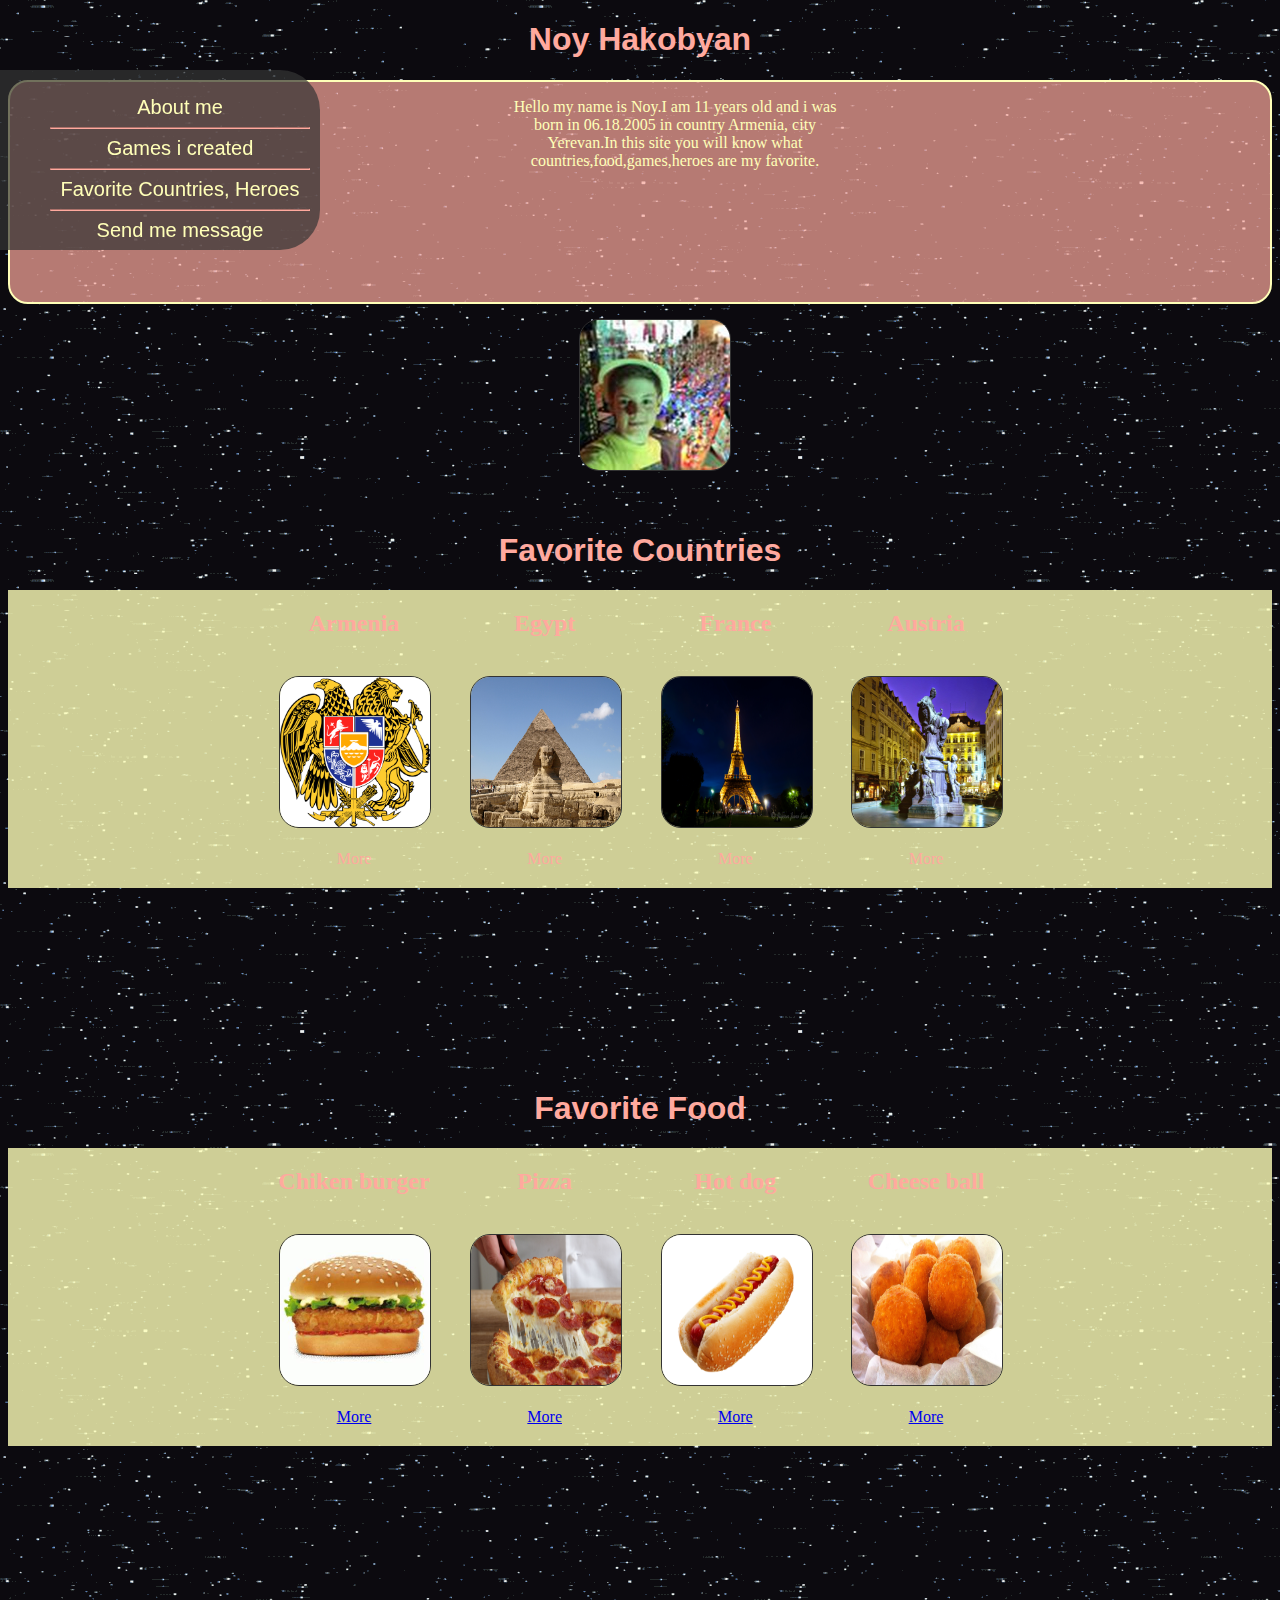
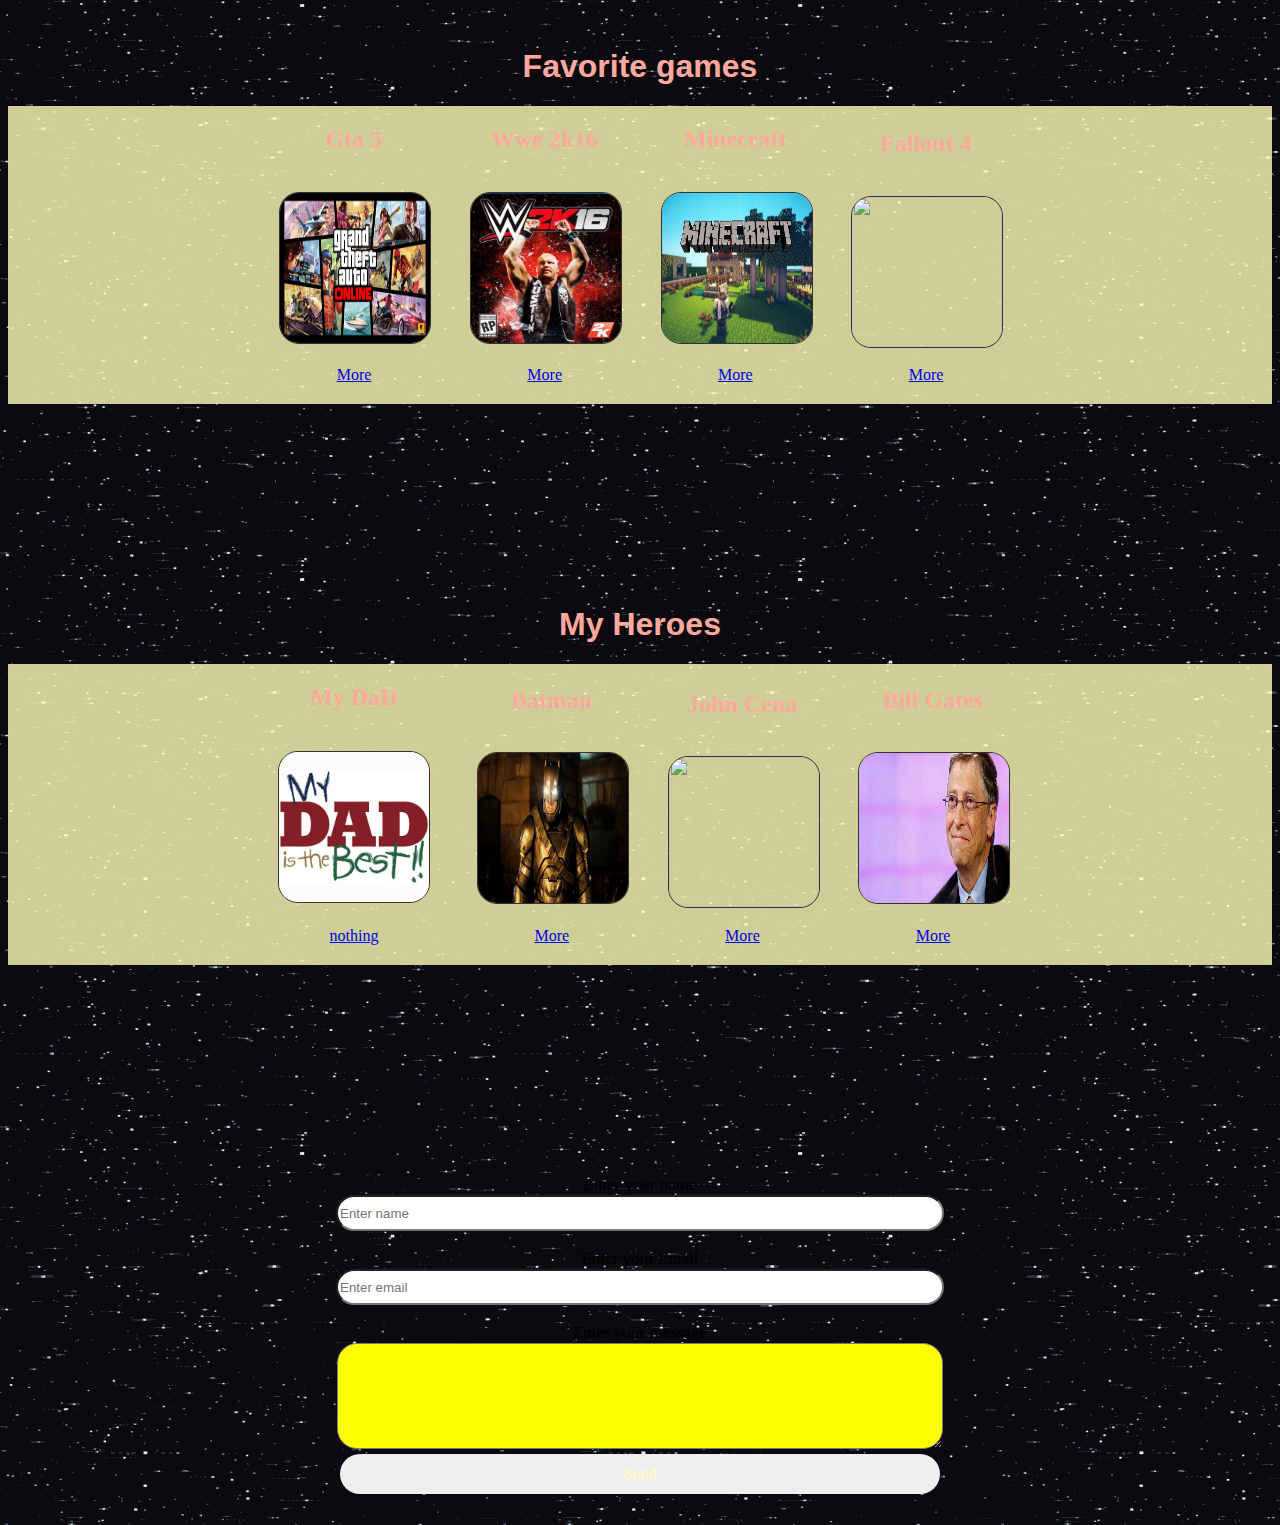
==== mysite/index.html @ 593ff695 "Add files via upload" ====
<!DOCTYPE html>
<html>
<head><title> my site </title>
<link rel="stylesheet" type="text/css" href="my.css">
</head>
<body>

<nav>
<ul style="list-style-type:none">
     <li><a href="#"> About me</a></li>
	 <hr />
     <li><a href="#"> Games i created</a></li>
	 <hr />
     <li><a href="#"> Favorite Countries, Heroes</a></li>
	 <hr />
     <li><a href="#"> Send me message</a></li>

</ul>
</nav>
<h1> Noy Hakobyan</h1>
<main id="about">
<span> <p>Hello my name is Noy.I am 11 years old and i was born in 06.18.2005 in country Armenia, city Yerevan.In this site you will know what countries,food,games,heroes are my favorite.</p></span>

</main>


<span>
<img src="noy/noy.jpg">
</span>


<h1>Favorite Countries </h1>

<div id="countryDiv">

<span><h2>Armenia</h2>
<a class="countries" href="https://en.wikipedia.org/wiki/Armenia"  target="-blank"><img src="noy/armenia.PNG">More</a></span>
<span><h2>Egypt</h2>
<a class="countries" href="https://en.wikipedia.org/wiki/Egypt"  target="-blank"><img src="noy/egypt.jpg">More</a></span>
<span><h2>France</h2>
<a class="countries" href="https://en.wikipedia.org/wiki/Armenia"  target="-blank"><img src="noy/paris.jpg">More</a></span>
<span><h2>Austria</h2>
<a class="countries" href="https://en.wikipedia.org/wiki/Austria"  target="-blank"><img src="noy/austria.jpg">More</a></span>
</div>
<br><br><br><br><br><br><br><br><br><br>


<h1>Favorite Food </h1>

<div id="foodDiv">

<span><h2>Chiken burger</h2>
<a class="food" href="https://en.wikipedia.org/wiki/Chicken_sandwich"  target="-blank"><img src="noy/th.jpg">More</a></span>
<span><h2>Pizza</h2>
<a class="food" href="https://en.wikipedia.org/wiki/Pizza"  target="-blank"><img src="noy/p.jpg">More</a></span>
<span><h2>Hot dog</h2>
<a class="food" href="https://en.wikipedia.org/wiki/Hot_dog"  target="-blank"><img src="noy/h.jpg">More</a></span>
<span><h2>Cheese ball</h2>
<a class="food" href="https://en.wikipedia.org/wiki/Cheese_ball"  target="-blank"><img src="noy/ball.jpg">More</a></span>
</div>
<br><br><br><br><br><br><br><br><br><br>

<h1>Favorite games</h1>


<div id="foodDiv">

<span><h2>Gta 5</h2>
<a class="game" href="https://en.wikipedia.org/wiki/Grand_Theft_Auto_V"  target="-blank"><img src="noy/gta.jpg">More</a></span>
<span><h2>Wwe 2k16</h2>
<a class="game" href="https://en.wikipedia.org/wiki/WWE"  target="-blank"><img src="noy/wwe.jpg">More</a></span>
<span><h2>Minecraft</h2>
<a class="game" href="https://en.wikipedia.org/wiki/Minecraft"  target="-blank"><img src="noy/mine.jpg">More</a></span>
<span><h2>Fallout 4</h2>
<a class="game" href="https://en.wikipedia.org/wiki/Fallout_4"  target="-blank"><img src="noy/fallout.PNG">More</a></span></div>
<br><br><br><br><br><br><br><br><br><br>

<h1>My Heroes</h2>

<div id="foodDiv">

<span><h2>My DaD</h2>
<a class="hero" href="#"  target="-blank"><img src="noy/dad.png">nothing</a></span>
<span><h2>Batman </h2>
<a class="hero" href="https://en.wikipedia.org/wiki/Batman"  target="-blank"><img src="noy/b.jpg">More</a></span>
<span><h2>John Cena</h2>
<a class="hero" href="https://en.wikipedia.org/wiki/John_Cena" target="-blank"><img src="noy/jn.PNG">More</a></span>
<span><h2>Bill Gates</h2>
<a class="hero" href="https://en.wikipedia.org/wiki/Bill_Gates"  target="-blank"><img src="noy/bg.jpg">More</a></span></div>
<br><br><br><br><br><br><br><br><br><br>

<footer>
<div id="foot">
<span id="footSpan">
     <label>Enter your name<br><input type="text" name="names" id="names " placeholder="Enter name">
	 </label>
	 <br>
	 <br>
     <label>Enter your Email<br> <input type="text" name="email" id="email" placeholder="Enter email">
	 </label>
	 <br>
	 <br>
	 <label>Enter your message<br><textarea id="comment" name="comment" placeholder="Enter message">
	 </textarea>
	 </label>
	 <br>
	 <button type="submit" value="Submit">Send</button>
	 
</span>
</div>
</footer>
</body>

</html>
---- mysite/my.css ----
body{
	background-image: url("noy/bla.gif");
	text-align: center ;
	color:white;
}
nav{
	float: left;
	z-index: auto;
	position: fixed;
	left: 0;
	top:70px;
	background-color: rgba(53,53,53,0.7);
	width: 300px;
	height:160px;
	border-top-right-radius: 40px;
	border-bottom-right-radius: 40px;
	padding:10px;
}

nav a{
	text-decoration: none;
	color: #ffffb8;
	font-family: Arial;
	font-size: 20px;
	padding: 10px;
}

nav a:hover{
	color:#ffa99e;
}
hr{
	border-color:#ffa99e;
}
main{
	background-color: rgba(255,169,158,0.7);
	border: 2px solid #ffffb8;
	border-radius: 20px;
}
main span{
	 height: 200px;
	 width: 400px;
}

main img{
	 position: relative;
	 left: 400px;
	 z-index: 5;
	 height: 150px;
	 width: 100px;
	 border-top-left-radius: 40px;
	 border-bottom-left-radius: 40px;
}
#countryDiv{
	 background-color: rgba(255,255,184, 0.8);
	
}
span{
	 display: inline-block;
	margin-bottom: 20px;
}
.countries{
	 text-decoration: none;
	 font-family: Comic Sans Ms;
	 color: #ffa99e;
}

#foodDiv{
	 background-color: rgba(255,255,184, 0.8);	 
}


a:hover{
	 color: #444;
}
h1{
	font-family: Arial;
	color:#ffa99e;
}
h2{
	font-family: Forte;
	color: #ffa99e;
}
p{
	 font-family: Comic Sans Ms;
	 color: #ffffb8;
  	 margin-left: 70px;
}
img{
	 height: 150px;
	 width: 150px;
	 float: center;
	 margin: 10%;
	 border: 1px solid #333;
	 border-radius: 20px;
}

.heroes{
	 text-decoration: none;
	 font-family: Comic Sans Ms;
	 color: #ffa99e;
}
#foot{
	 height: 360px;
	 margin: 10px;
	 background-image: url("noy/.jpg");
	 background-repeat: no-repeat;
	
}

label{
	 font-family:Forte;
	 font-size:17px;
	 color: #000;
}

#footSpan{
	 margin-top: 20px;
}

input{
	 width: 600px;
	 height: 30px;
	 border-radius: 20px;
	 background-color #FFFFB8;
	
}

textarea{
	 width: 600px;
	 height: 100px;
	 border-radius: 20px;
	background-color: #ffff00
}

button{
	 width: 600px;
	 height: 40px;
	 background-image: url ("noy/hi.png");
	 border: none;
	 color: #FFFFB8;
	 border-radius: 20px;
	 font-family: Forte;
	 font-size:17px;
}
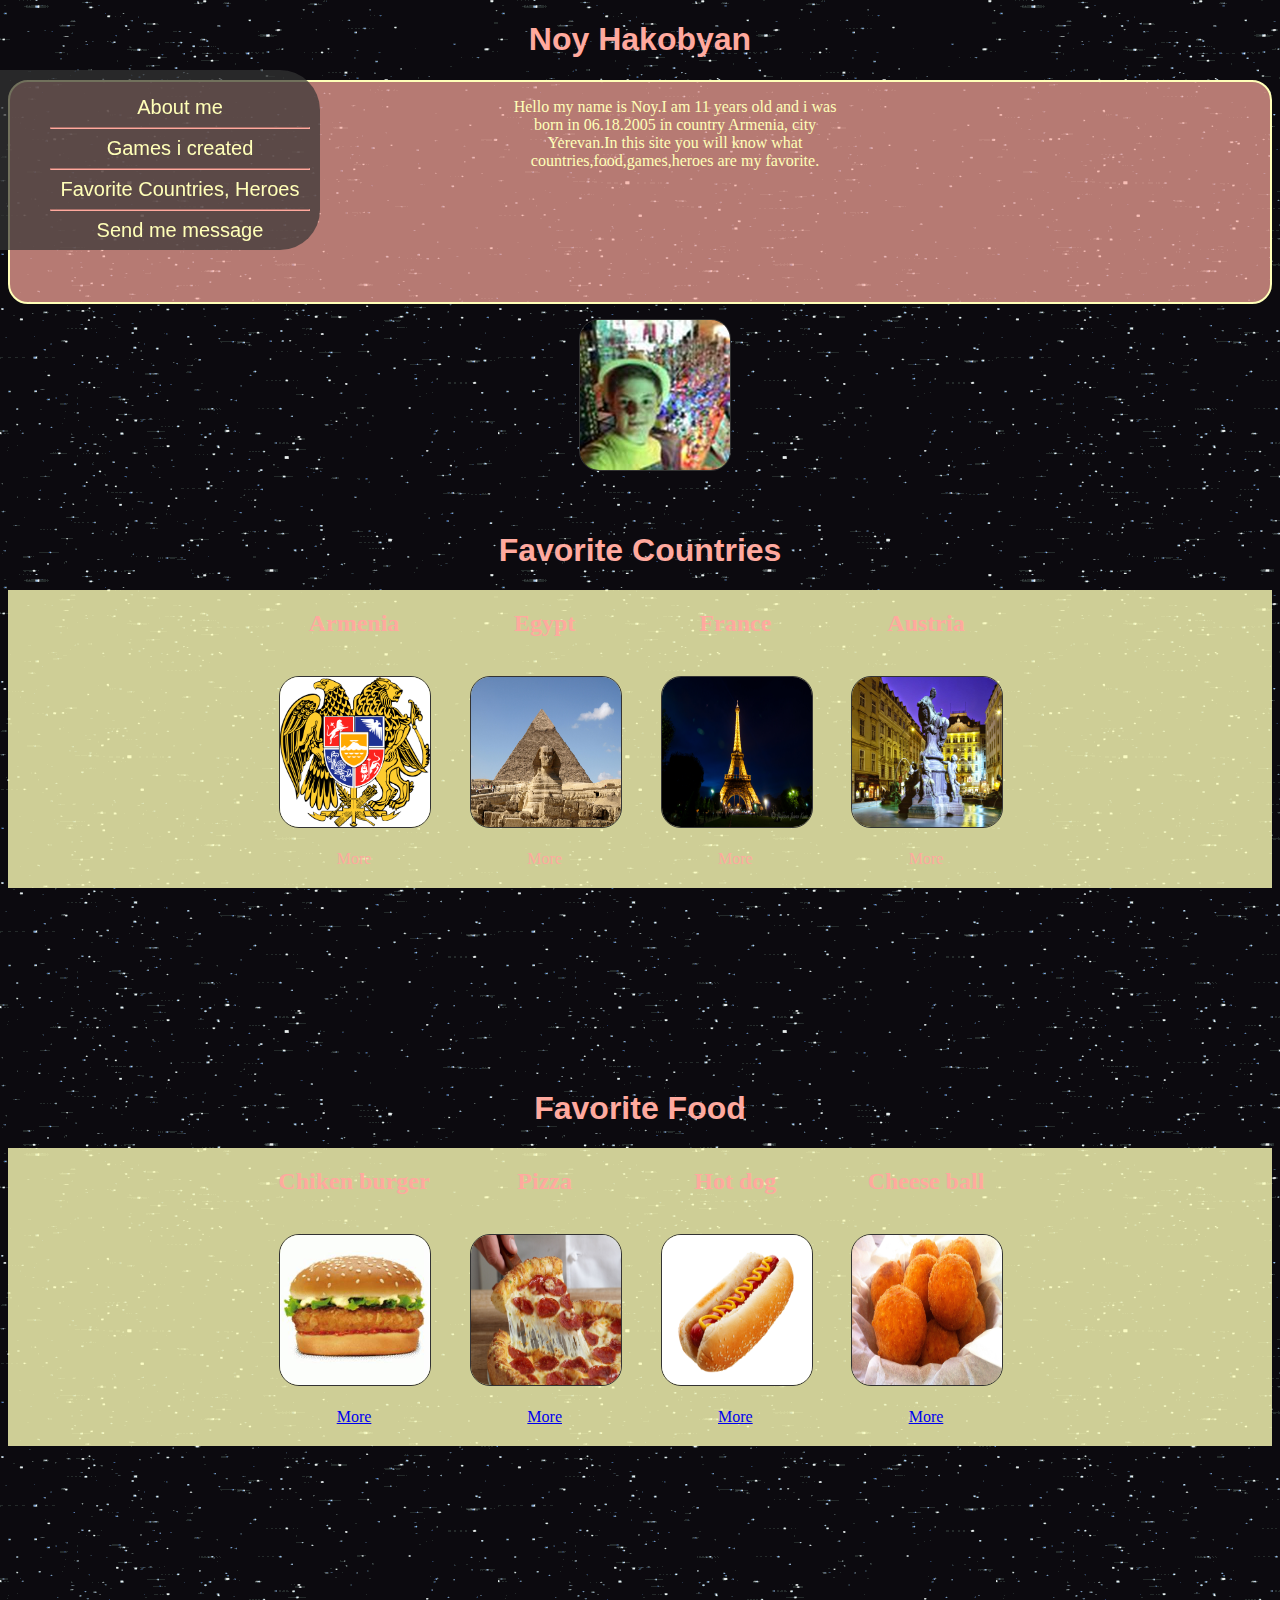
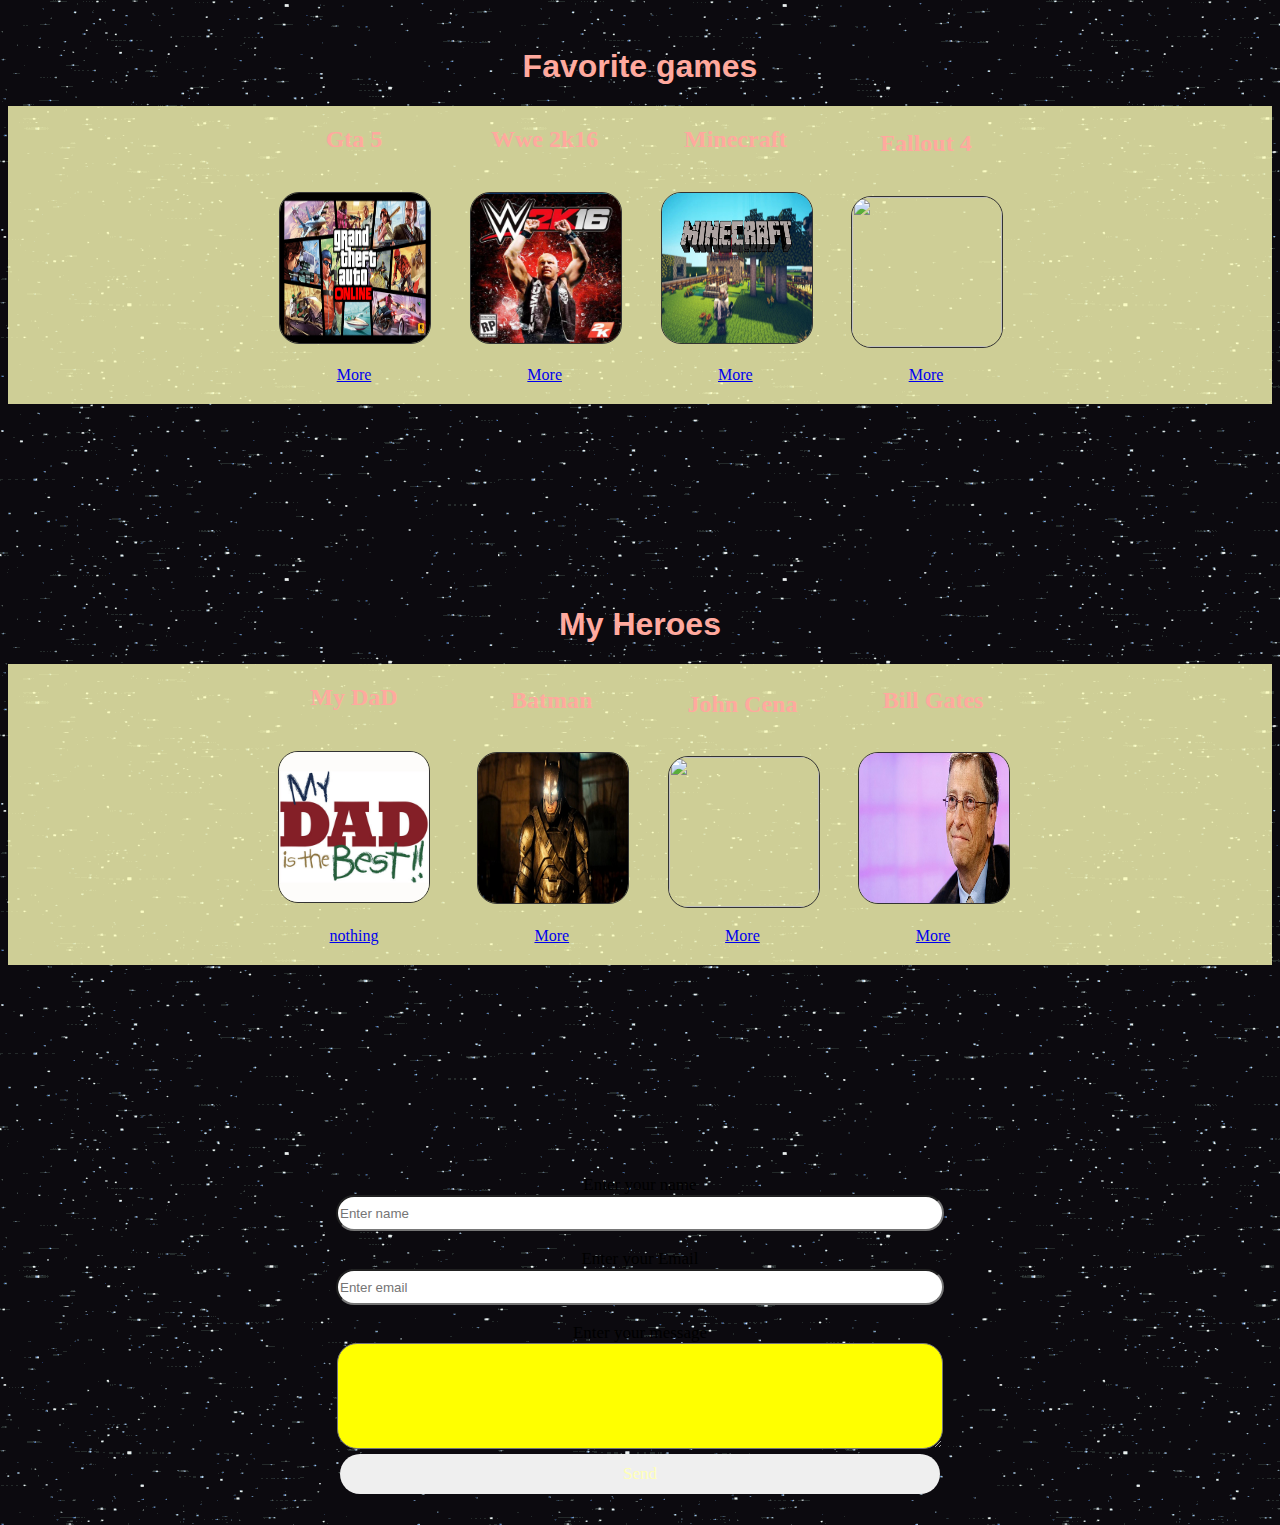
==== commit 053be783: "Update index.html" ====
--- a/mysite/index.html
+++ b/mysite/index.html
@@ -9,7 +9,7 @@
 <ul style="list-style-type:none">
      <li><a href="#"> About me</a></li>
 	 <hr />
-     <li><a href="#"> Games i created</a></li>
+     <li><a href="robot/robot.html"> Games i created</a></li>
 	 <hr />
      <li><a href="#"> Favorite Countries, Heroes</a></li>
 	 <hr />
@@ -111,4 +111,4 @@
 </footer>
 </body>
 
-</html>+</html>
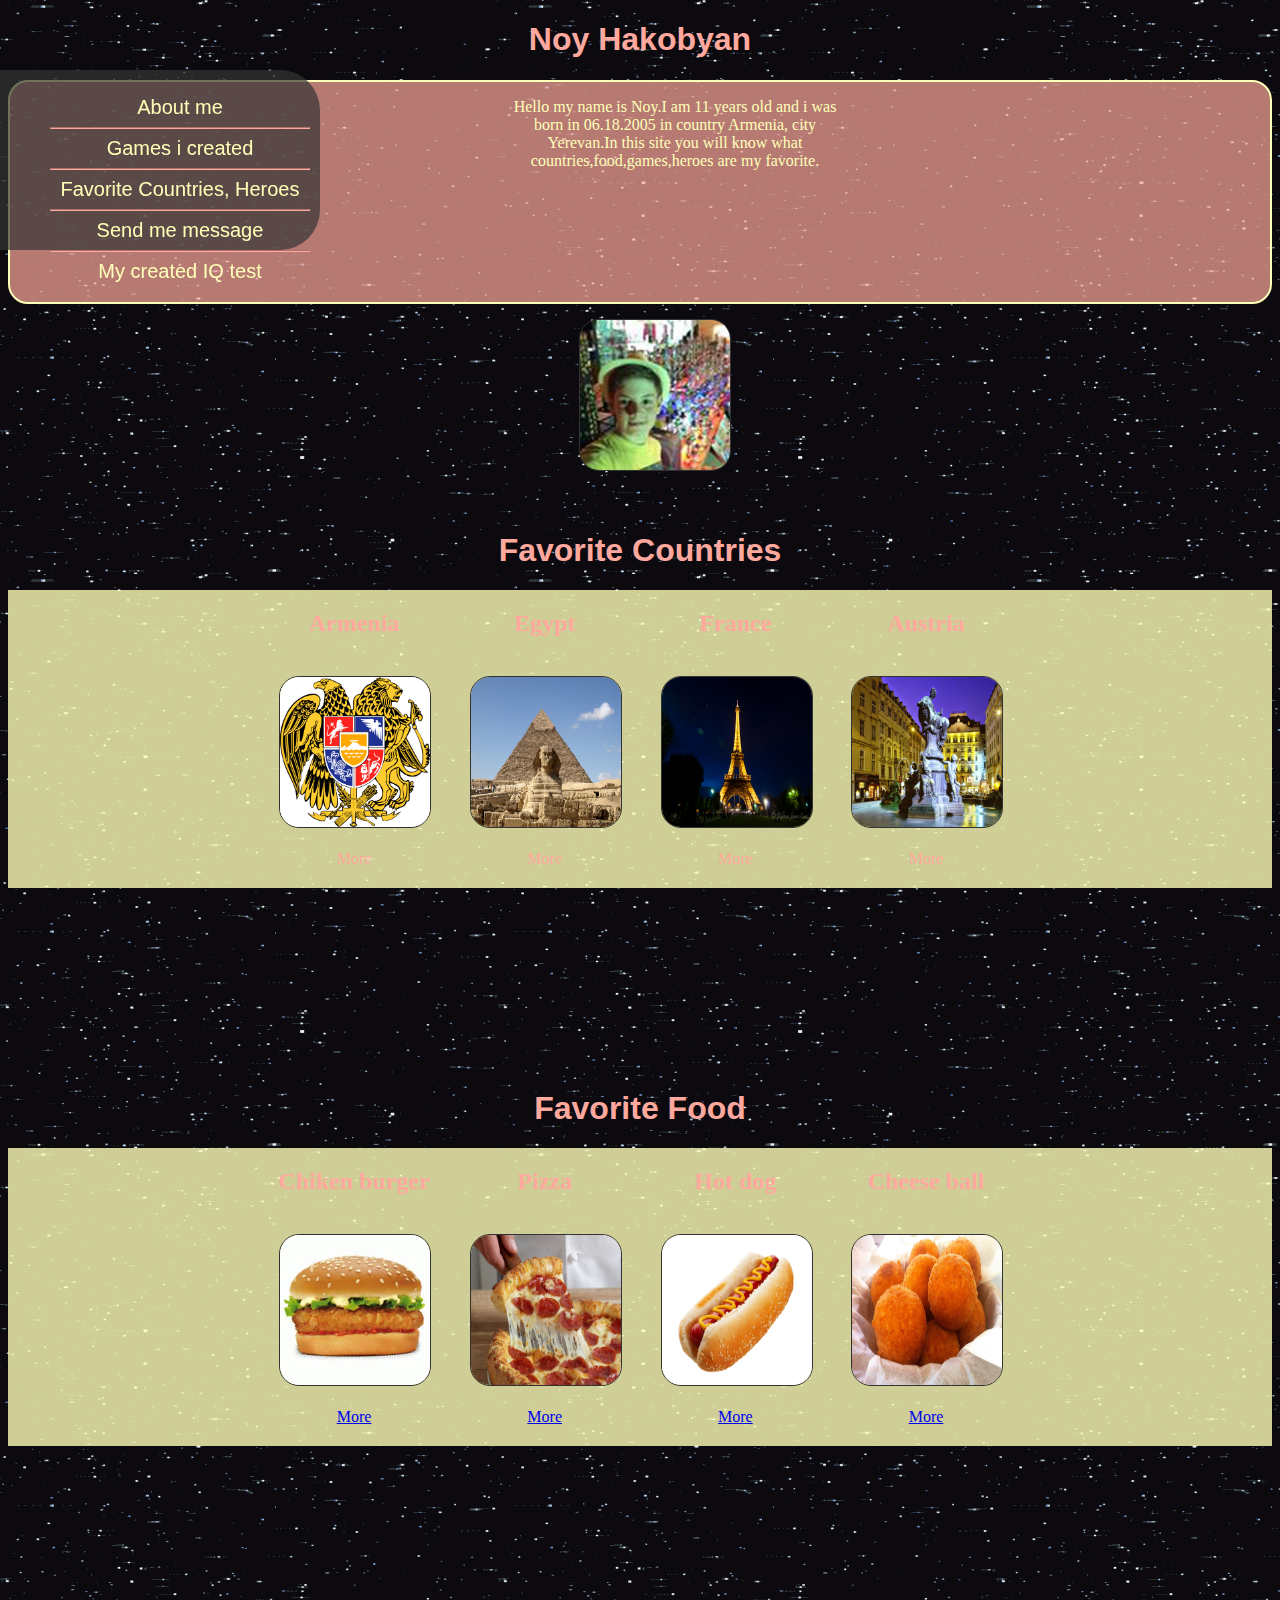
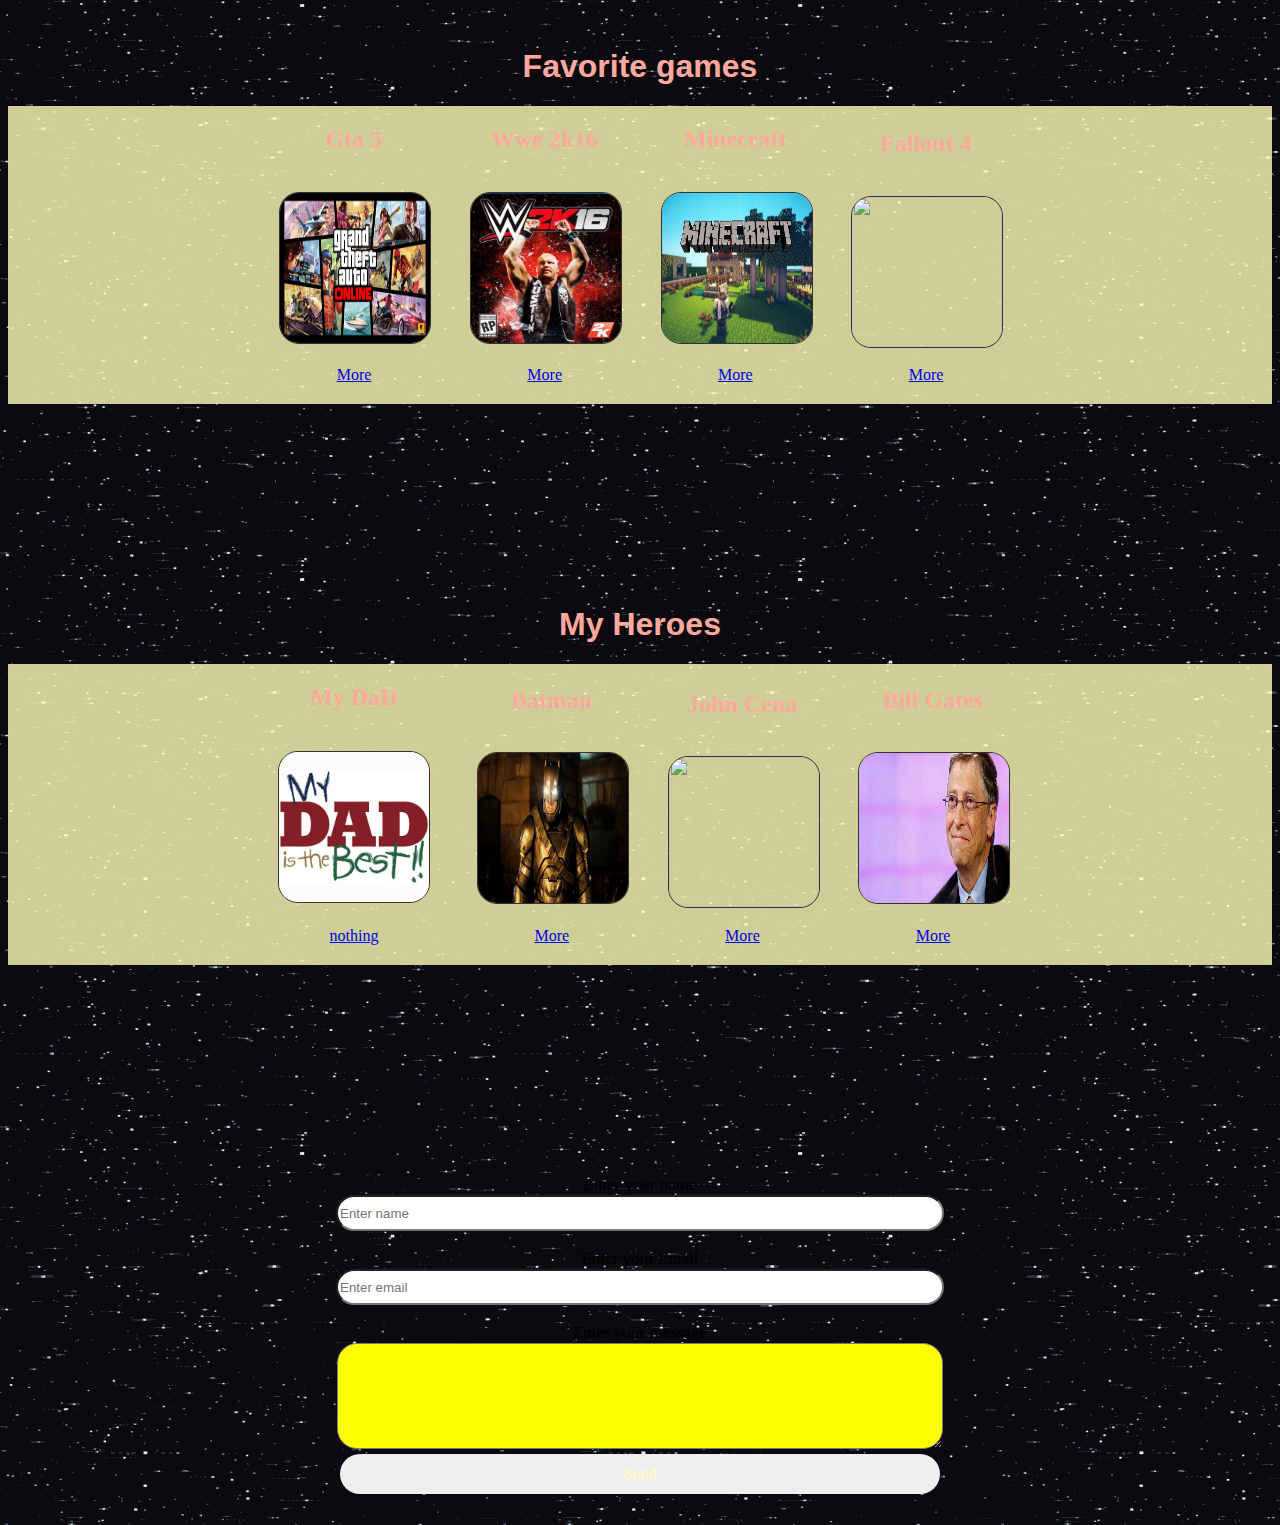
==== commit 08db67ca: "Update index.html" ====
--- a/mysite/index.html
+++ b/mysite/index.html
@@ -14,6 +14,8 @@
      <li><a href="#"> Favorite Countries, Heroes</a></li>
 	 <hr />
      <li><a href="#"> Send me message</a></li>
+          <hr />
+     <li><a href="test.html"> My created IQ test</a></li>
 
 </ul>
 </nav>
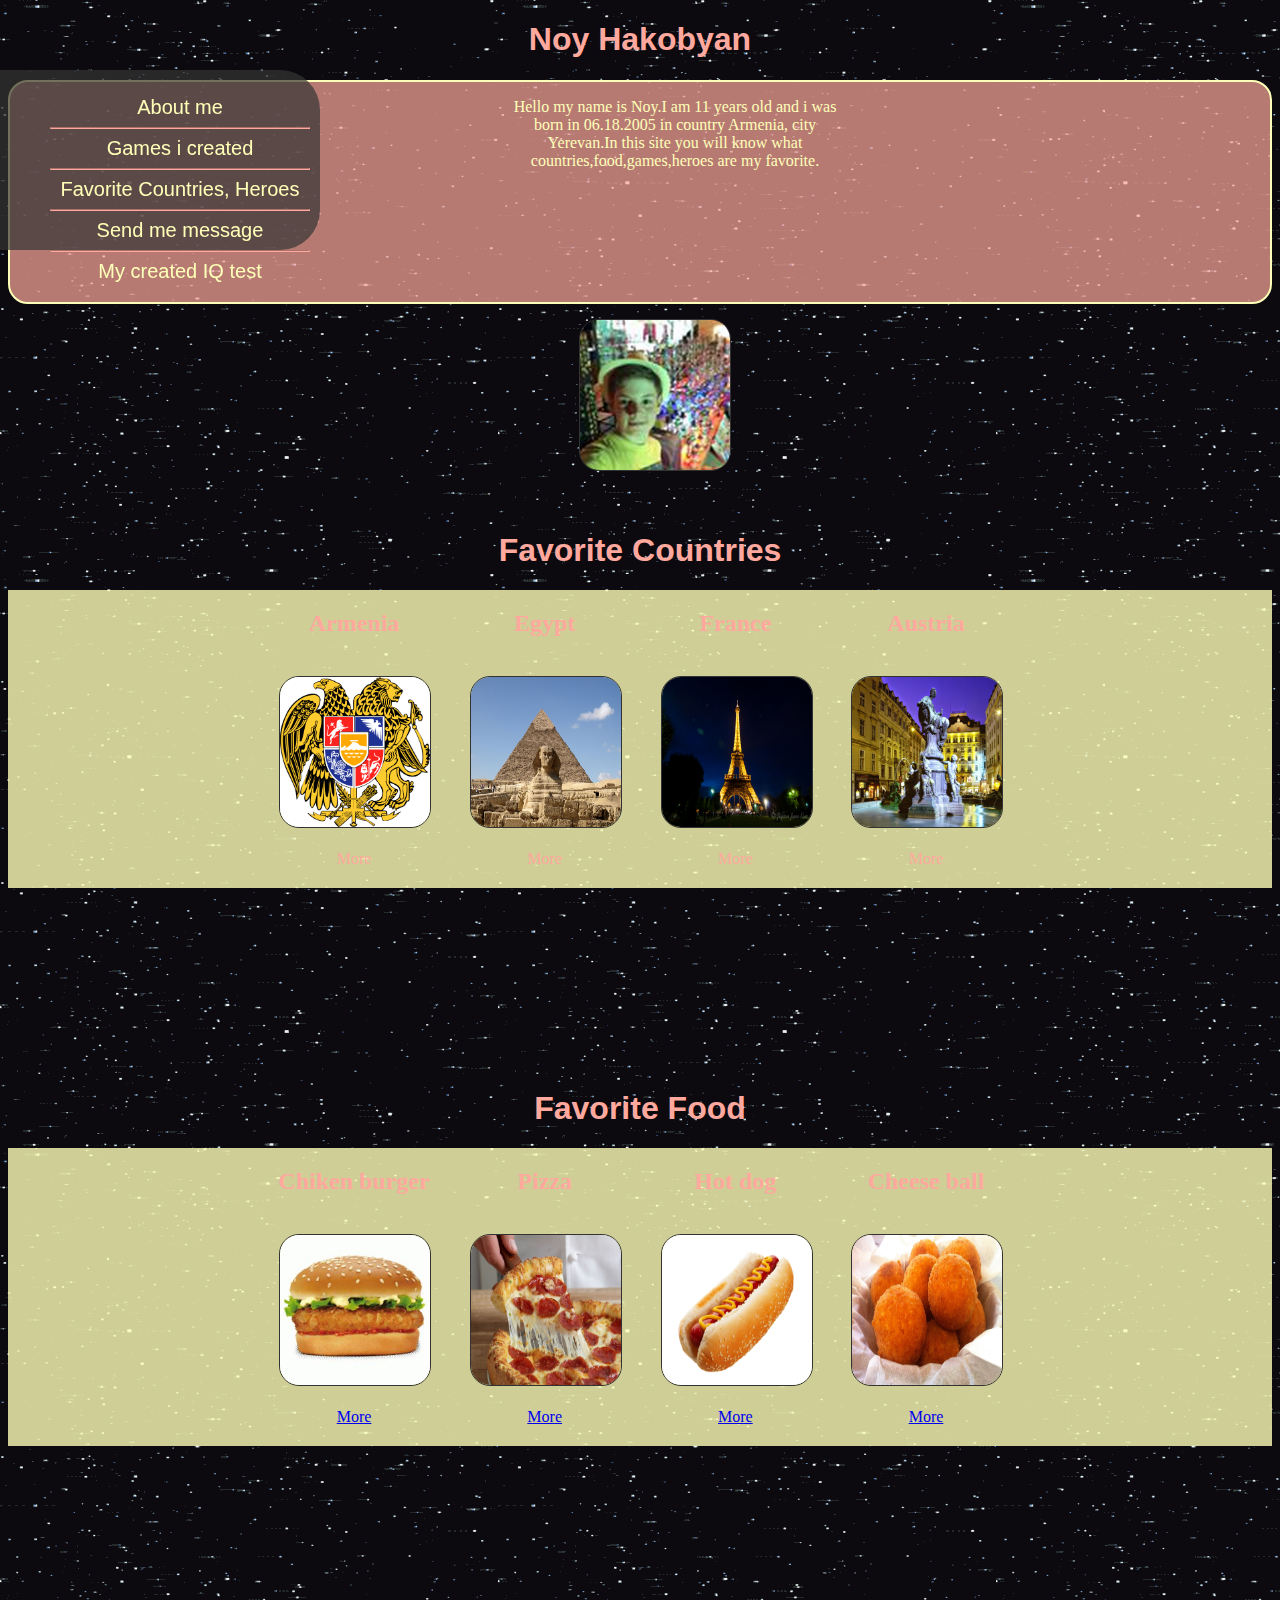
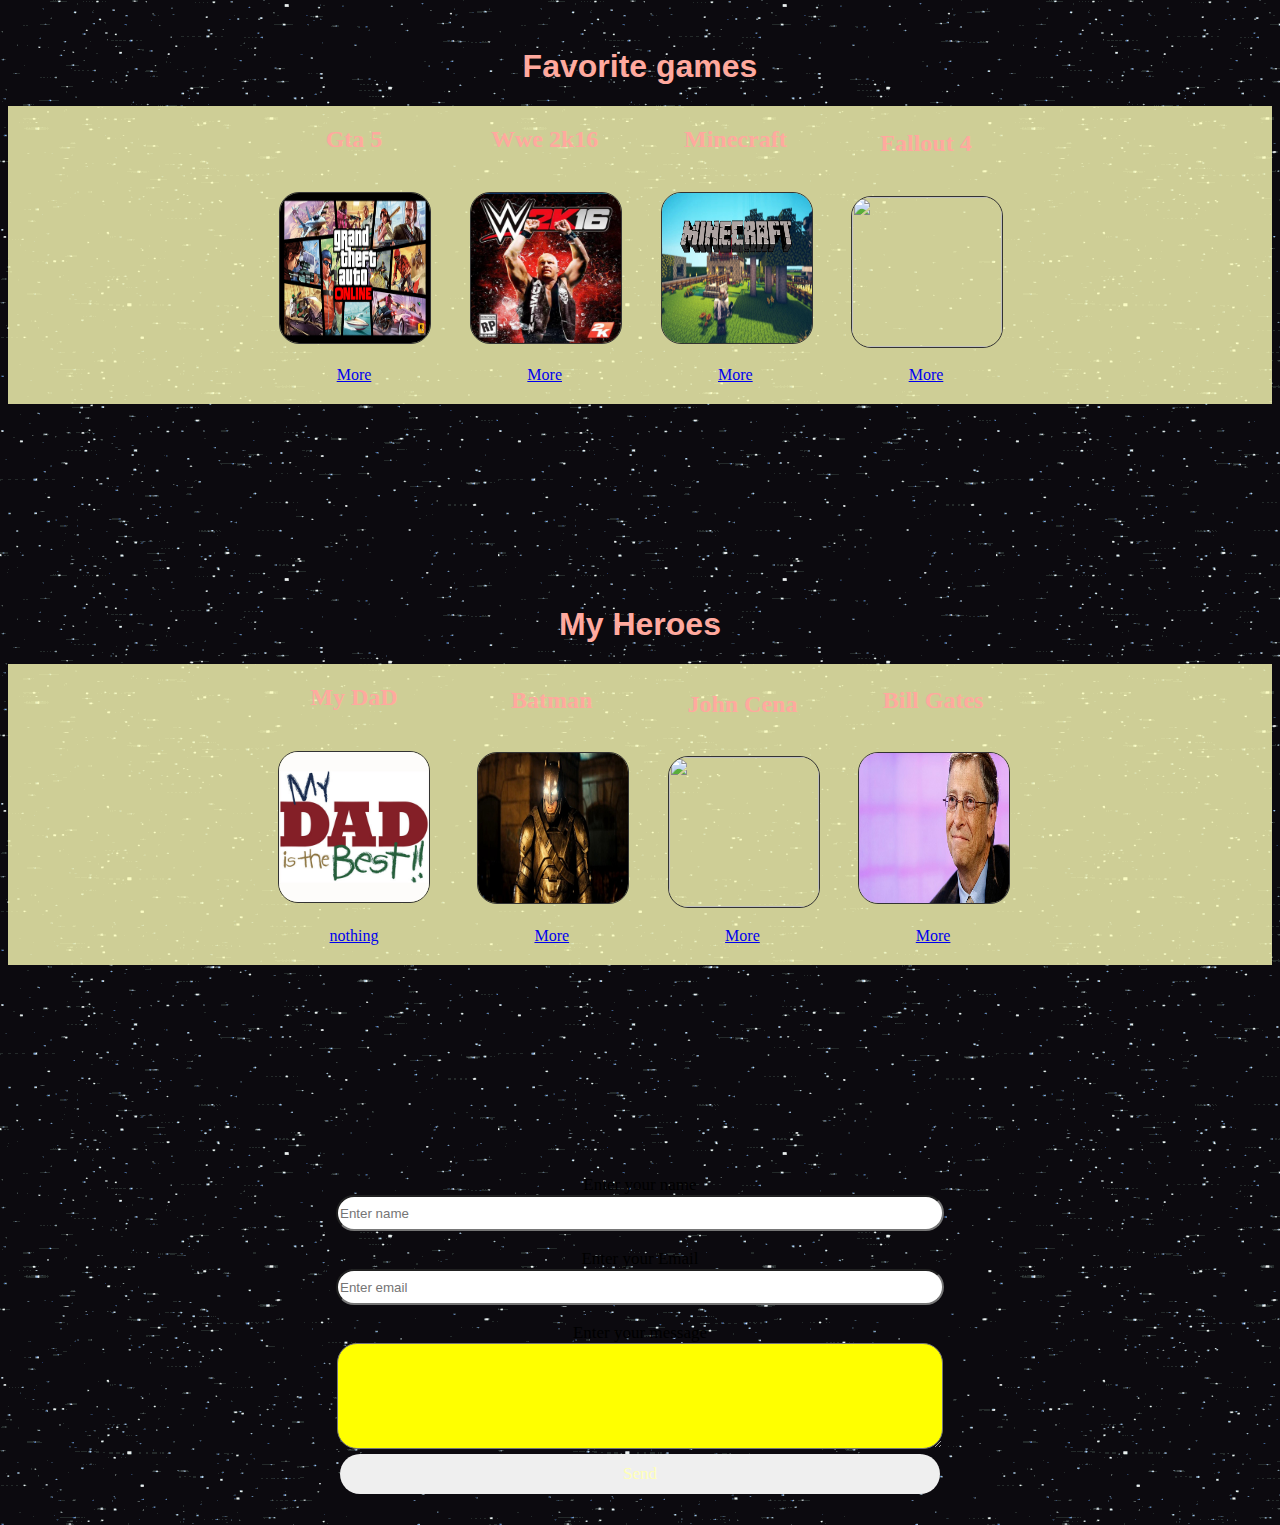
==== commit aa21ab8c: "Update index.html" ====
--- a/mysite/index.html
+++ b/mysite/index.html
@@ -14,8 +14,8 @@
      <li><a href="#"> Favorite Countries, Heroes</a></li>
 	 <hr />
      <li><a href="#"> Send me message</a></li>
-          <hr />
-     <li><a href="test.html"> My created IQ test</a></li>
+     	 <hr />
+     <li><a href="test/test.html"> My created IQ test</a></li>
 
 </ul>
 </nav>
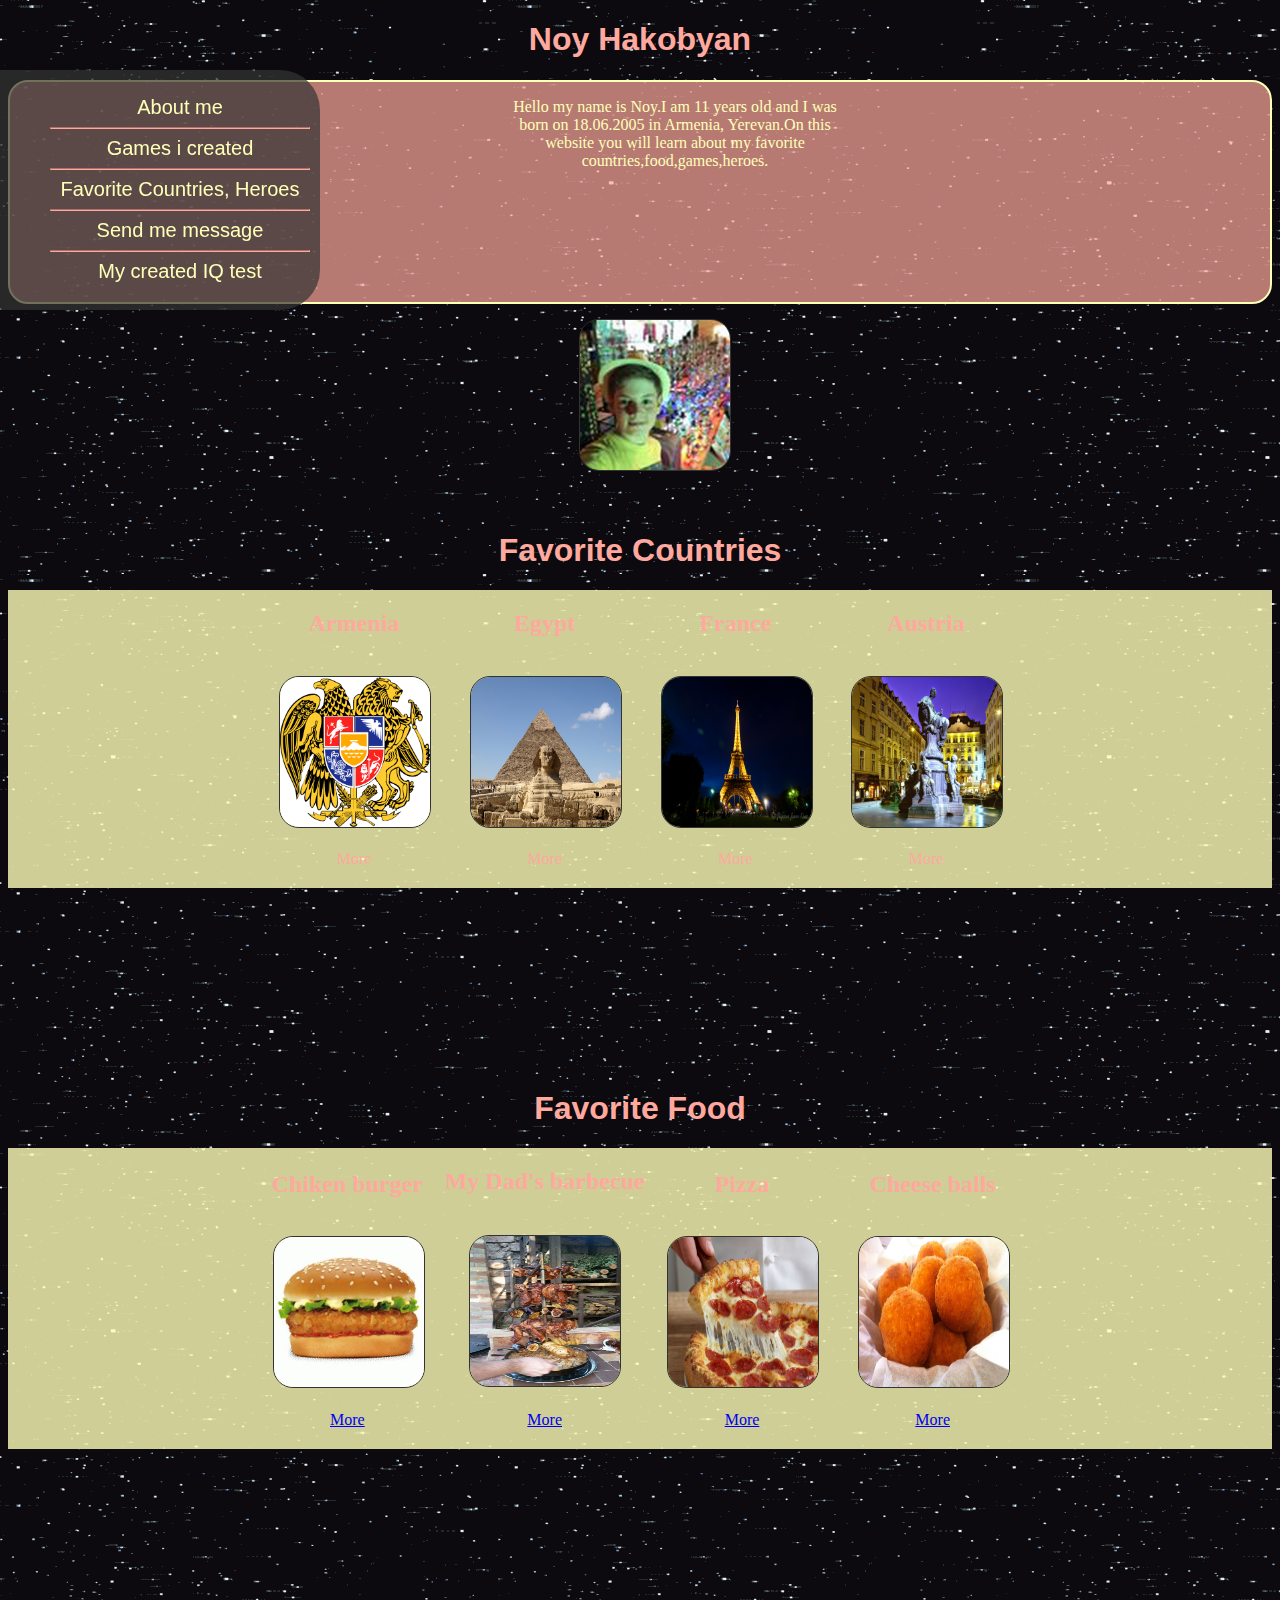
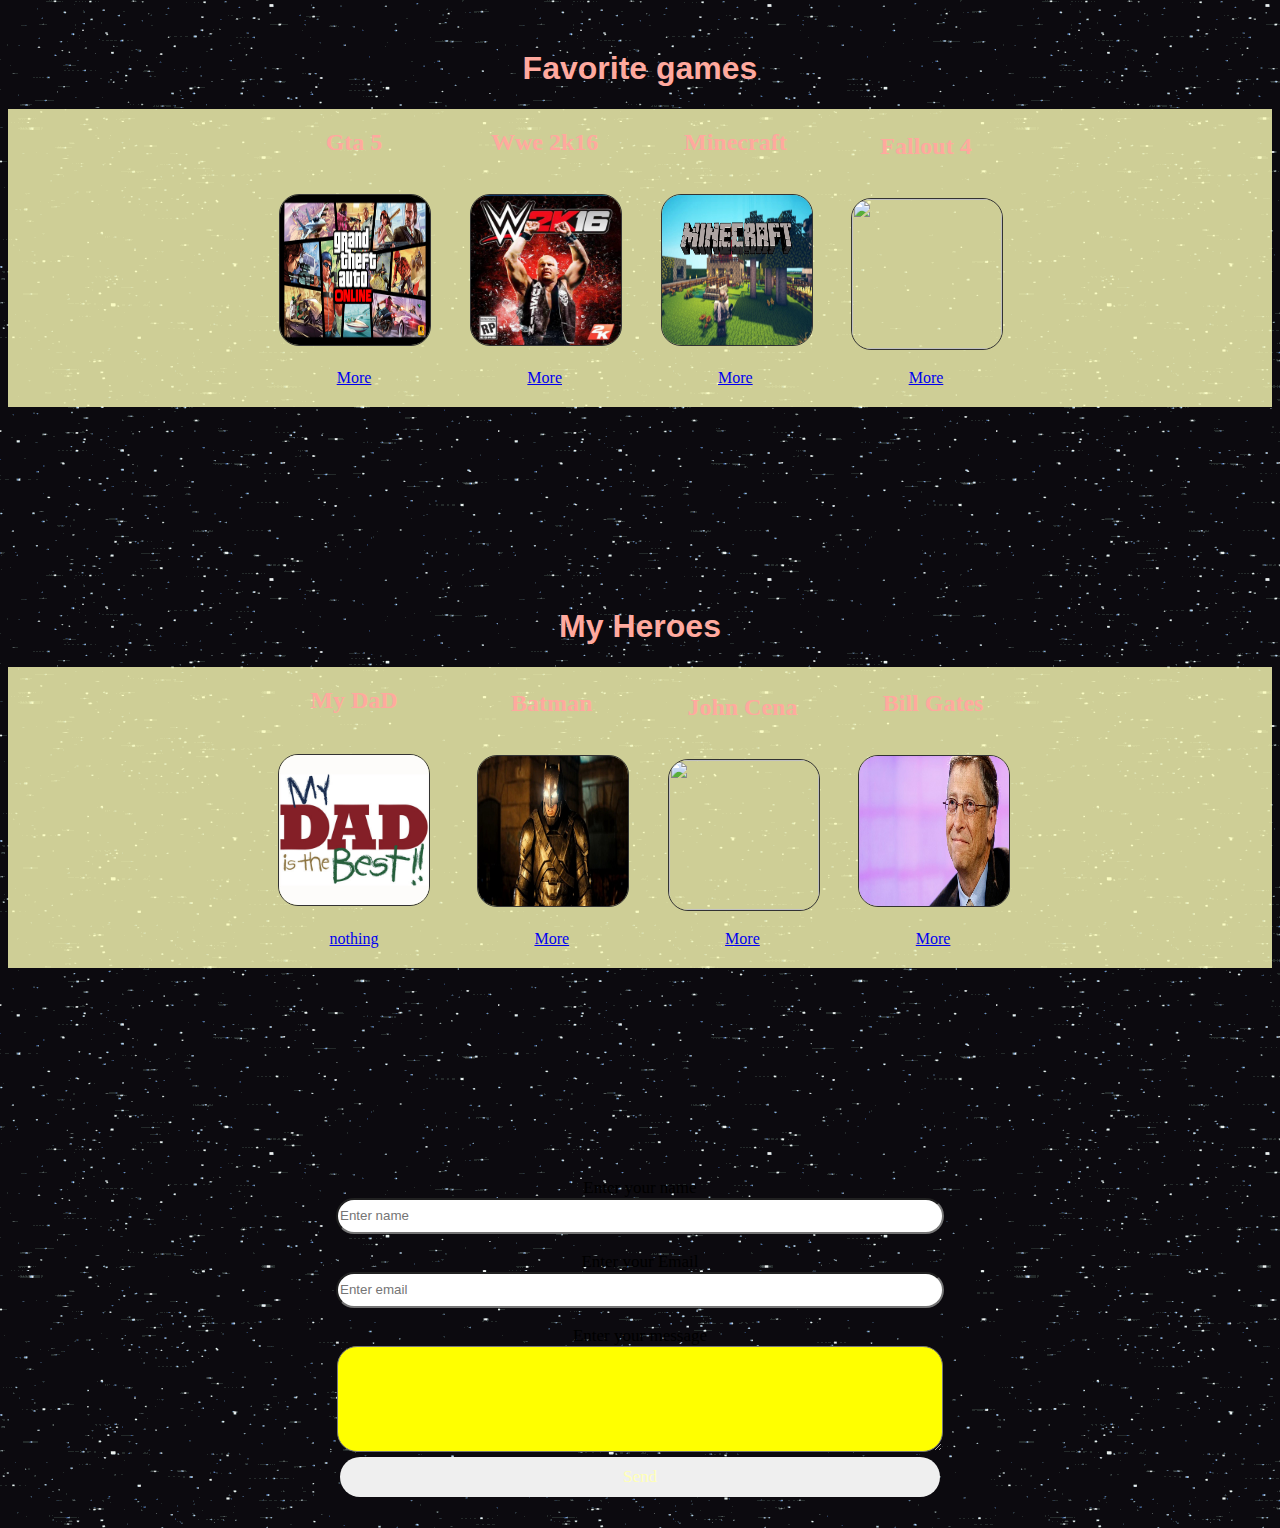
==== commit f8207d27: "Update index.html" ====
--- a/mysite/index.html
+++ b/mysite/index.html
@@ -14,14 +14,15 @@
      <li><a href="#"> Favorite Countries, Heroes</a></li>
 	 <hr />
      <li><a href="#"> Send me message</a></li>
-     	 <hr />
-     <li><a href="test/test.html"> My created IQ test</a></li>
+          <hr />
+     <li><a href="test.html"> My created IQ test</a></li>
 
 </ul>
 </nav>
 <h1> Noy Hakobyan</h1>
 <main id="about">
-<span> <p>Hello my name is Noy.I am 11 years old and i was born in 06.18.2005 in country Armenia, city Yerevan.In this site you will know what countries,food,games,heroes are my favorite.</p></span>
+<span> <p>Hello my name is Noy.I am 11 years old and I was born on 18.06.2005 in Armenia, Yerevan.On this website you will
+learn about my favorite countries,food,games,heroes.</p></span>
 
 </main>
 
@@ -53,11 +54,11 @@
 
 <span><h2>Chiken burger</h2>
 <a class="food" href="https://en.wikipedia.org/wiki/Chicken_sandwich"  target="-blank"><img src="noy/th.jpg">More</a></span>
+<span><h2>My Dad's barbecue</h2>
+<a class="food" href="https://en.wikipedia.org/wiki/Barbecue"  target="-blank"><img src="noy/IMG_6065.JPG">More</a></span>
 <span><h2>Pizza</h2>
 <a class="food" href="https://en.wikipedia.org/wiki/Pizza"  target="-blank"><img src="noy/p.jpg">More</a></span>
-<span><h2>Hot dog</h2>
-<a class="food" href="https://en.wikipedia.org/wiki/Hot_dog"  target="-blank"><img src="noy/h.jpg">More</a></span>
-<span><h2>Cheese ball</h2>
+<span><h2>Cheese balls</h2>
 <a class="food" href="https://en.wikipedia.org/wiki/Cheese_ball"  target="-blank"><img src="noy/ball.jpg">More</a></span>
 </div>
 <br><br><br><br><br><br><br><br><br><br>
--- a/mysite/my.css
+++ b/mysite/my.css
@@ -11,7 +11,7 @@
 	top:70px;
 	background-color: rgba(53,53,53,0.7);
 	width: 300px;
-	height:160px;
+	height:220px;
 	border-top-right-radius: 40px;
 	border-bottom-right-radius: 40px;
 	padding:10px;
@@ -141,4 +141,4 @@
 	 border-radius: 20px;
 	 font-family: Forte;
 	 font-size:17px;
-}+}
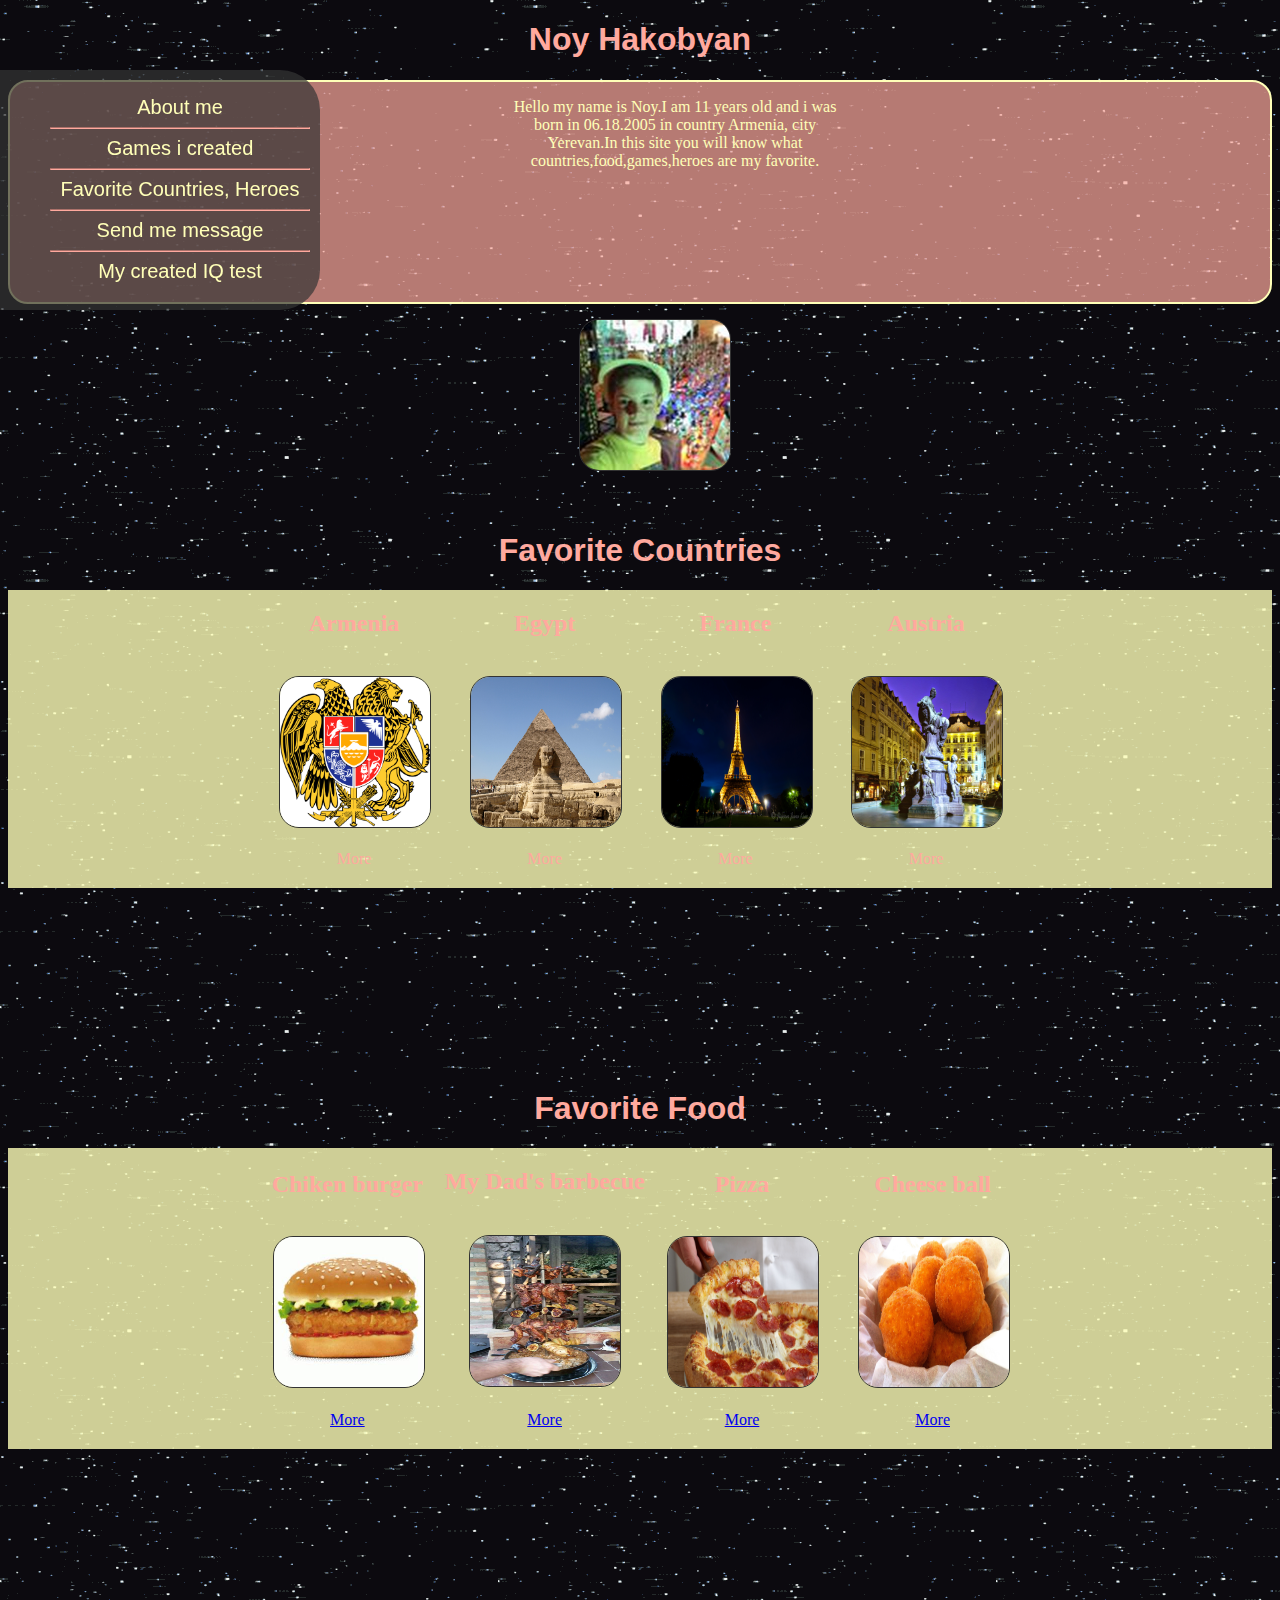
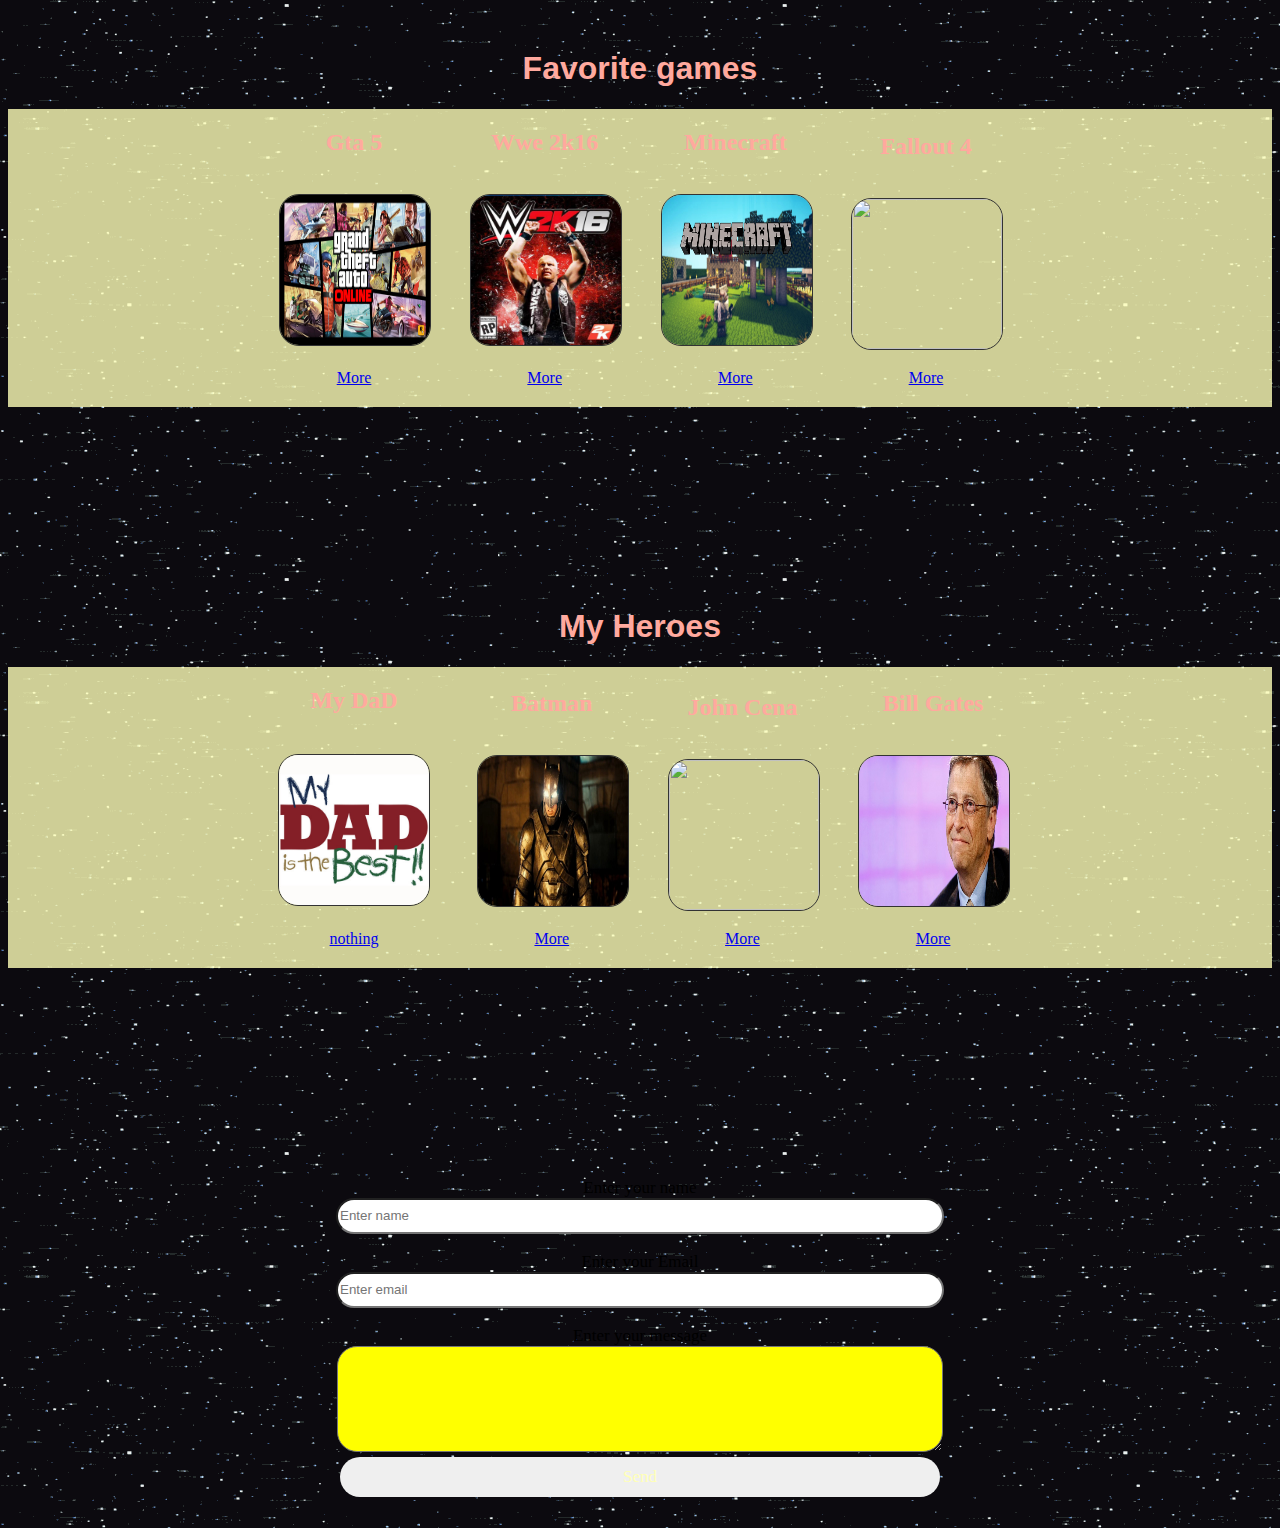
==== commit ee56b571: "Update index.html" ====
--- a/mysite/index.html
+++ b/mysite/index.html
@@ -14,15 +14,14 @@
      <li><a href="#"> Favorite Countries, Heroes</a></li>
 	 <hr />
      <li><a href="#"> Send me message</a></li>
-          <hr />
-     <li><a href="test.html"> My created IQ test</a></li>
+     	 <hr />
+     <li><a href="test/test.html"> My created IQ test</a></li>
 
 </ul>
 </nav>
 <h1> Noy Hakobyan</h1>
 <main id="about">
-<span> <p>Hello my name is Noy.I am 11 years old and I was born on 18.06.2005 in Armenia, Yerevan.On this website you will
-learn about my favorite countries,food,games,heroes.</p></span>
+<span> <p>Hello my name is Noy.I am 11 years old and i was born in 06.18.2005 in country Armenia, city Yerevan.In this site you will know what countries,food,games,heroes are my favorite.</p></span>
 
 </main>
 
@@ -58,7 +57,7 @@
 <a class="food" href="https://en.wikipedia.org/wiki/Barbecue"  target="-blank"><img src="noy/IMG_6065.JPG">More</a></span>
 <span><h2>Pizza</h2>
 <a class="food" href="https://en.wikipedia.org/wiki/Pizza"  target="-blank"><img src="noy/p.jpg">More</a></span>
-<span><h2>Cheese balls</h2>
+<span><h2>Cheese ball</h2>
 <a class="food" href="https://en.wikipedia.org/wiki/Cheese_ball"  target="-blank"><img src="noy/ball.jpg">More</a></span>
 </div>
 <br><br><br><br><br><br><br><br><br><br>
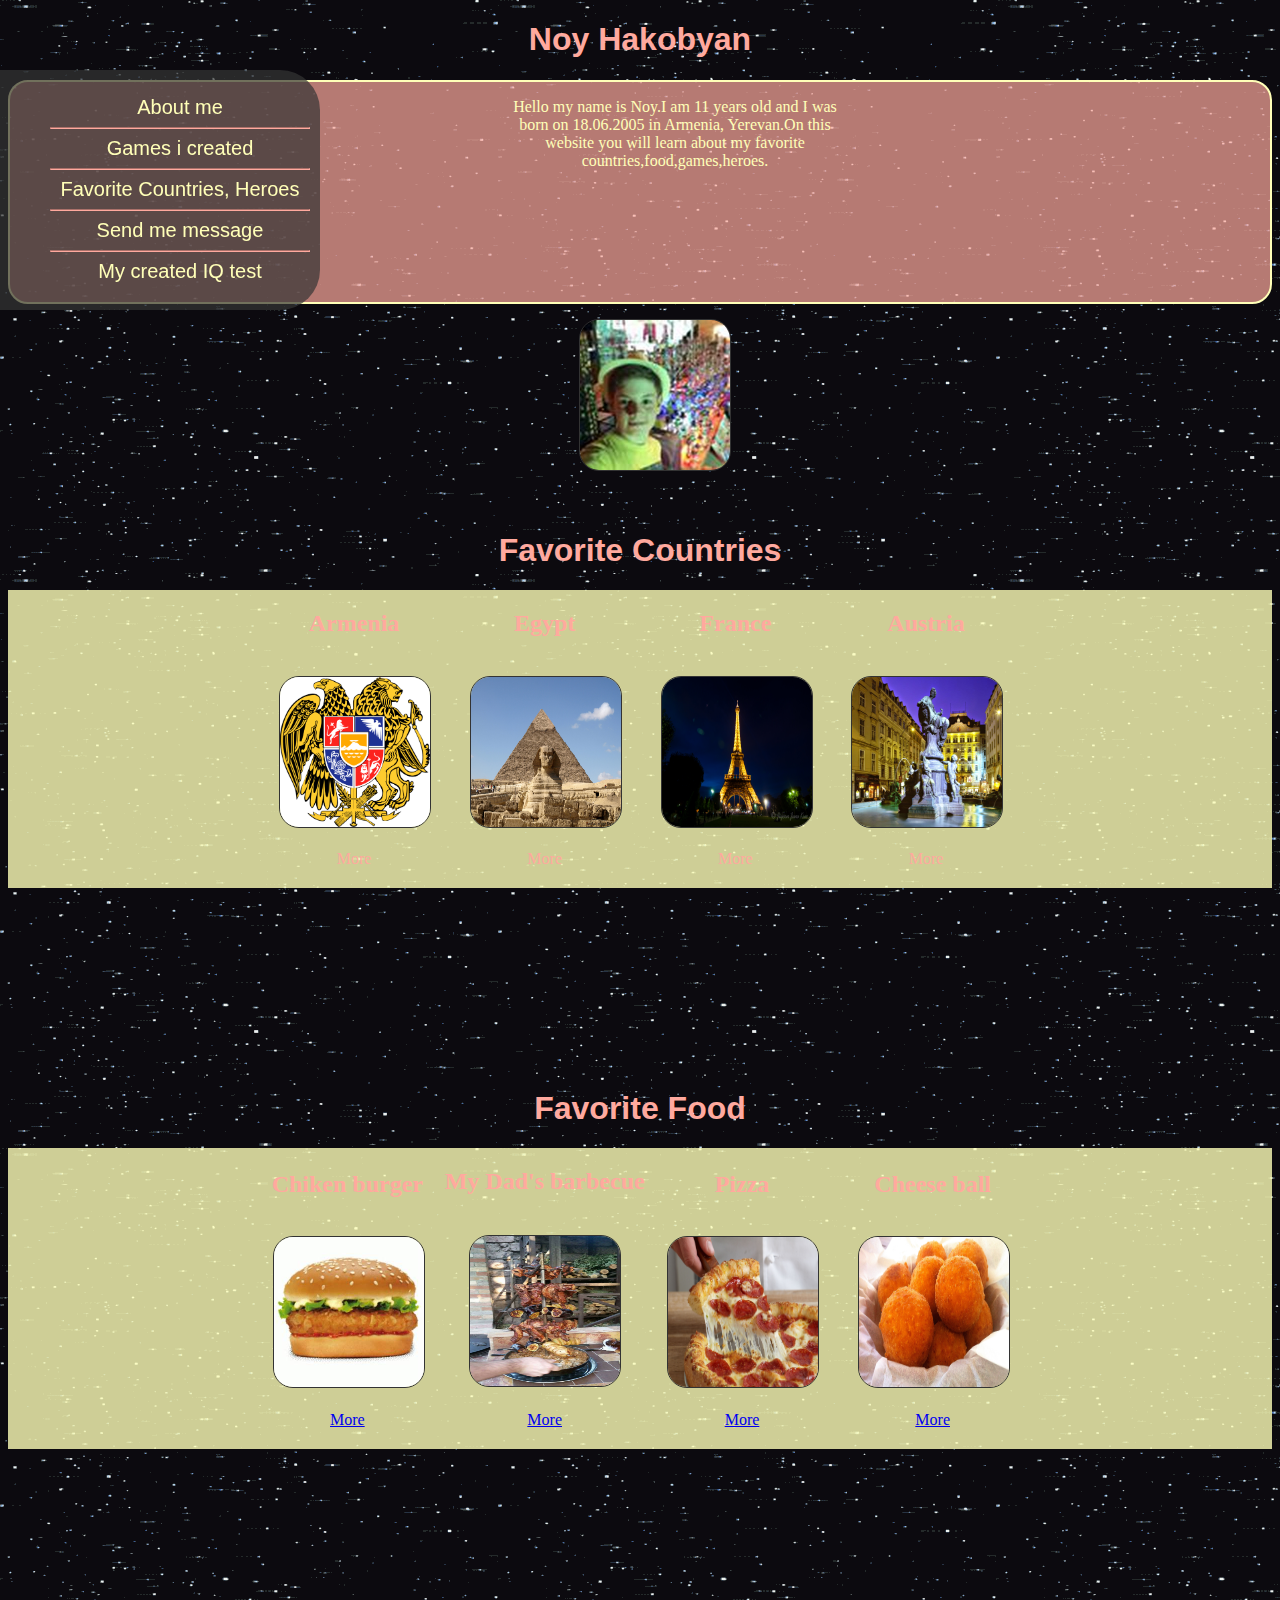
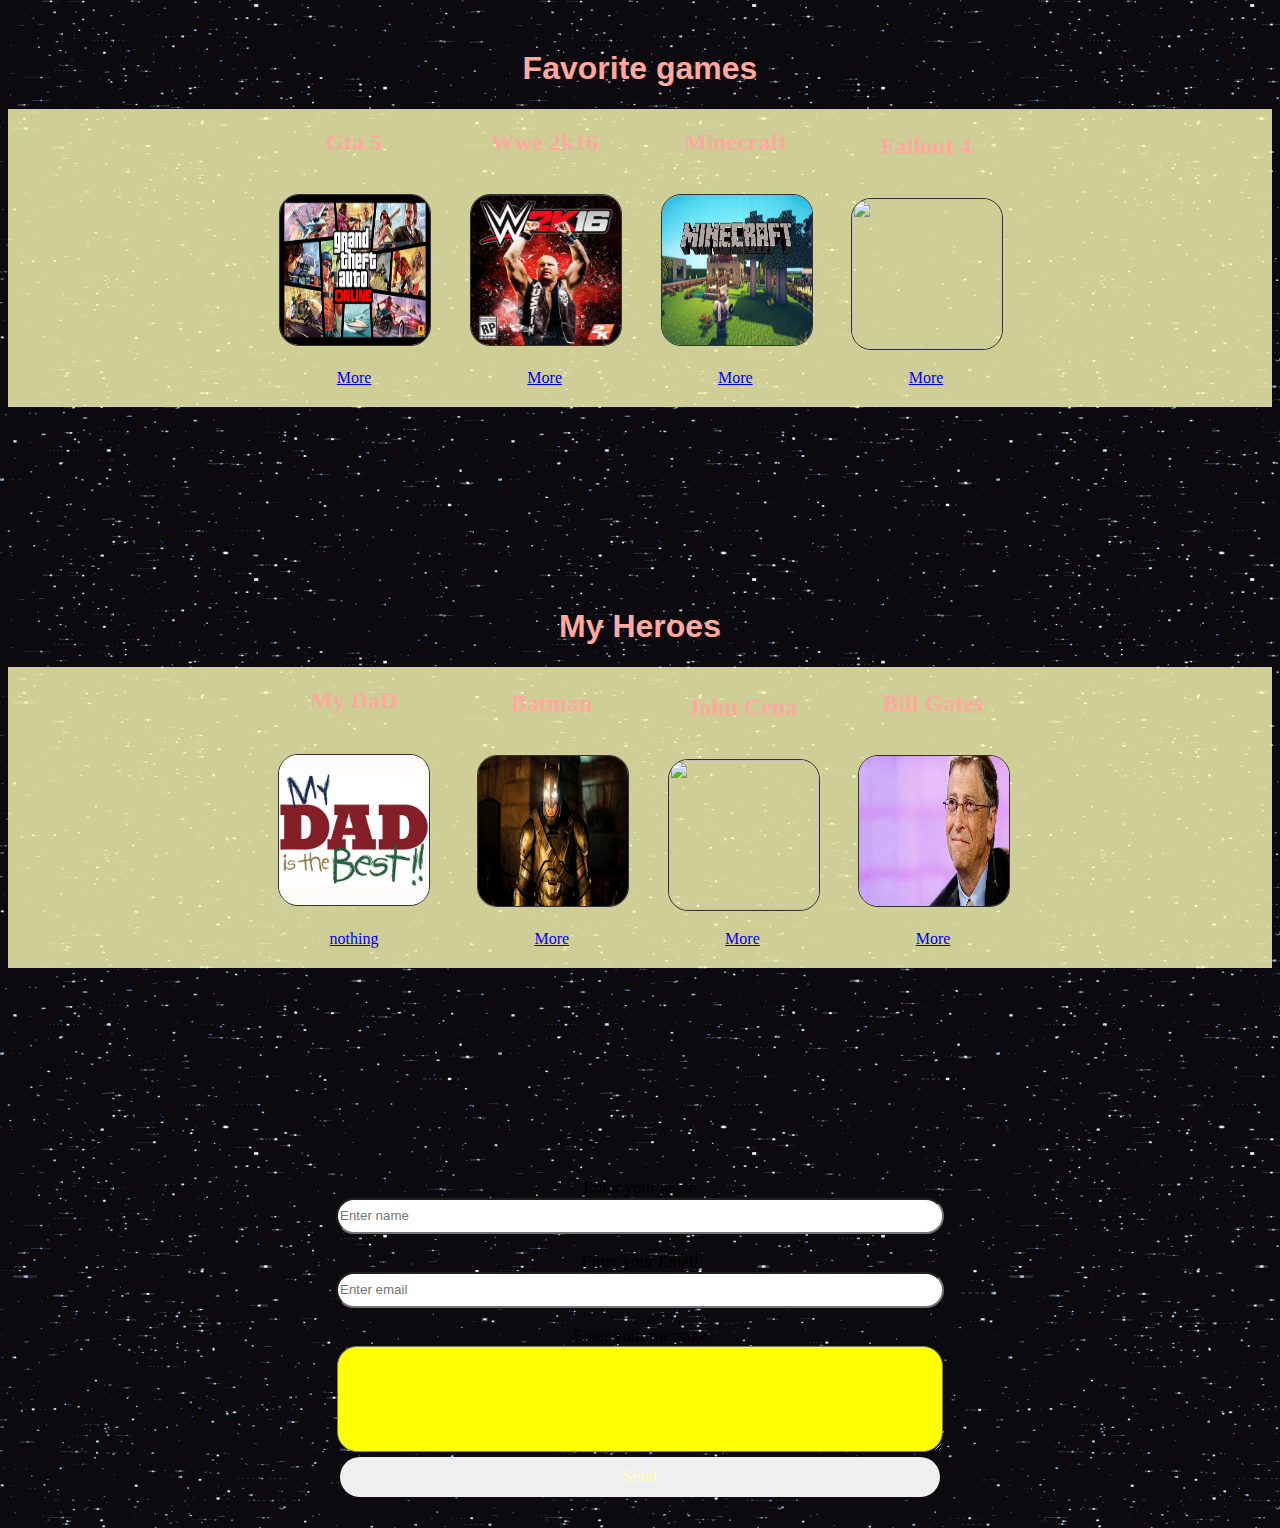
==== commit e979ae8b: "Update index.html" ====
--- a/mysite/index.html
+++ b/mysite/index.html
@@ -21,7 +21,8 @@
 </nav>
 <h1> Noy Hakobyan</h1>
 <main id="about">
-<span> <p>Hello my name is Noy.I am 11 years old and i was born in 06.18.2005 in country Armenia, city Yerevan.In this site you will know what countries,food,games,heroes are my favorite.</p></span>
+<span> <p>Hello my name is Noy.I am 11 years old and I was born on 18.06.2005 in Armenia, Yerevan.On this website you will
+learn about my favorite countries,food,games,heroes.</p></span>
 
 </main>
 
